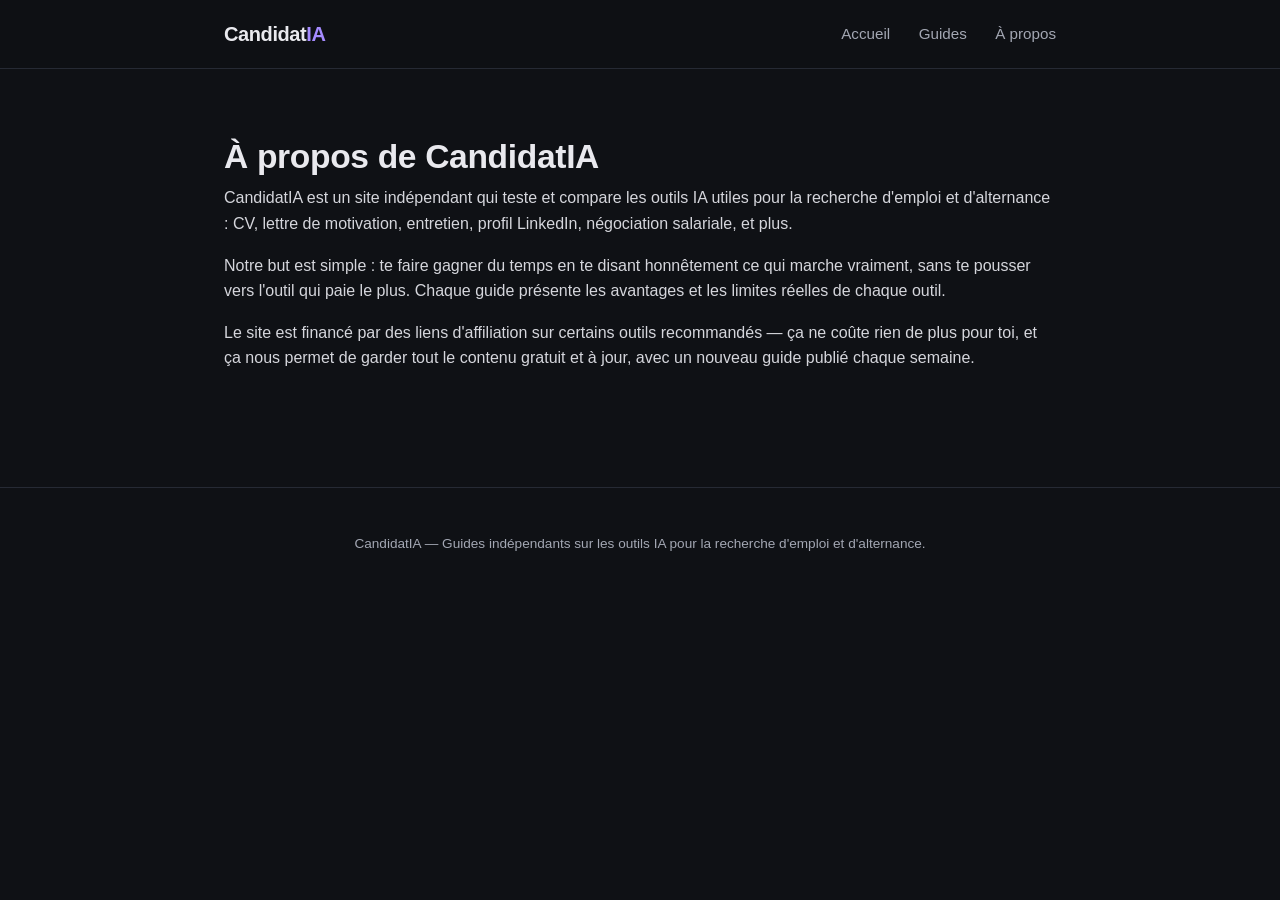
==== a-propos.html @ 84d96663 "Ajout pages Guides et A propos, correction navigation" ====
<!DOCTYPE html>
<html lang="fr">
<head>
  <!-- Google Tag Manager -->
  <script>(function(w,d,s,l,i){w[l]=w[l]||[];w[l].push({'gtm.start':
  new Date().getTime(),event:'gtm.js'});var f=d.getElementsByTagName(s)[0],
  j=d.createElement(s),dl=l!='dataLayer'?'&l='+l:'';j.async=true;j.src=
  'https://www.googletagmanager.com/gtm.js?id='+i+dl;f.parentNode.insertBefore(j,f);
  })(window,document,'script','dataLayer','GTM-WK69XRMB');</script>
  <!-- End Google Tag Manager -->
  <meta charset="UTF-8">
  <meta name="viewport" content="width=device-width, initial-scale=1.0">
  <title>À propos — CandidatIA</title>
  <meta name="description" content="CandidatIA est un site indépendant de guides sur les outils IA pour la recherche d'emploi et d'alternance.">
  <link rel="stylesheet" href="assets/css/style.css">
</head>
<body>
  <!-- Google Tag Manager (noscript) -->
  <noscript><iframe src="https://www.googletagmanager.com/ns.html?id=GTM-WK69XRMB"
  height="0" width="0" style="display:none;visibility:hidden"></iframe></noscript>
  <!-- End Google Tag Manager (noscript) -->

  <header class="site-header">
    <div class="header-inner">
      <a class="logo" href="index.html">Candidat<span>IA</span></a>
      <nav class="site-nav">
        <a href="index.html">Accueil</a>
        <a href="guides.html">Guides</a>
        <a href="a-propos.html">À propos</a>
      </nav>
    </div>
  </header>

  <main>
    <article class="post">
      <h1>À propos de CandidatIA</h1>
      <p>
        CandidatIA est un site indépendant qui teste et compare les outils IA utiles pour
        la recherche d'emploi et d'alternance : CV, lettre de motivation, entretien,
        profil LinkedIn, négociation salariale, et plus.
      </p>
      <p>
        Notre but est simple : te faire gagner du temps en te disant honnêtement ce qui
        marche vraiment, sans te pousser vers l'outil qui paie le plus. Chaque guide
        présente les avantages et les limites réelles de chaque outil.
      </p>
      <p>
        Le site est financé par des liens d'affiliation sur certains outils recommandés —
        ça ne coûte rien de plus pour toi, et ça nous permet de garder tout le contenu
        gratuit et à jour, avec un nouveau guide publié chaque semaine.
      </p>
    </article>
  </main>

  <footer class="site-footer">
    <p>CandidatIA — Guides indépendants sur les outils IA pour la recherche d'emploi et d'alternance.</p>
  </footer>

</body>
</html>
---- assets/css/style.css ----
/* CandidatIA - feuille de style principale */

:root {
  --bg: #0f1115;
  --bg-card: #171a21;
  --text: #e9e9ee;
  --text-muted: #a3a7b3;
  --accent: #7c5cff;
  --accent-light: #a58bff;
  --border: #262a34;
  --max-width: 880px;
}

* {
  box-sizing: border-box;
}

html {
  scroll-behavior: smooth;
}

body {
  margin: 0;
  background: var(--bg);
  color: var(--text);
  font-family: "Inter", -apple-system, BlinkMacSystemFont, "Segoe UI", Roboto, sans-serif;
  line-height: 1.6;
}

a {
  color: var(--accent-light);
  text-decoration: none;
}

a:hover {
  text-decoration: underline;
}

header.site-header {
  border-bottom: 1px solid var(--border);
  position: sticky;
  top: 0;
  background: rgba(15, 17, 21, 0.9);
  backdrop-filter: blur(8px);
  z-index: 10;
}

.header-inner {
  max-width: var(--max-width);
  margin: 0 auto;
  padding: 18px 24px;
  display: flex;
  align-items: center;
  justify-content: space-between;
}

.logo {
  font-weight: 700;
  font-size: 1.25rem;
  color: var(--text);
  letter-spacing: -0.02em;
}

.logo span {
  color: var(--accent-light);
}

nav.site-nav a {
  color: var(--text-muted);
  margin-left: 24px;
  font-size: 0.95rem;
  font-weight: 500;
}

nav.site-nav a:hover {
  color: var(--text);
  text-decoration: none;
}

main {
  max-width: var(--max-width);
  margin: 0 auto;
  padding: 0 24px;
}

.hero {
  padding: 72px 0 48px;
  text-align: left;
}

.hero h1 {
  font-size: 2.5rem;
  line-height: 1.15;
  margin: 0 0 16px;
  letter-spacing: -0.02em;
}

.hero h1 span {
  color: var(--accent-light);
}

.hero p {
  font-size: 1.1rem;
  color: var(--text-muted);
  max-width: 560px;
  margin: 0 0 8px;
}

.badge {
  display: inline-block;
  background: rgba(124, 92, 255, 0.15);
  color: var(--accent-light);
  border: 1px solid rgba(124, 92, 255, 0.35);
  padding: 4px 12px;
  border-radius: 999px;
  font-size: 0.8rem;
  font-weight: 600;
  margin-bottom: 20px;
}

.article-grid {
  display: grid;
  grid-template-columns: 1fr;
  gap: 20px;
  margin: 32px 0 80px;
}

@media (min-width: 640px) {
  .article-grid {
    grid-template-columns: 1fr 1fr;
  }
}

.card {
  background: var(--bg-card);
  border: 1px solid var(--border);
  border-radius: 14px;
  padding: 24px;
  transition: border-color 0.15s ease, transform 0.15s ease;
}

.card:hover {
  border-color: var(--accent);
  transform: translateY(-2px);
}

.card .tag {
  color: var(--accent-light);
  font-size: 0.8rem;
  font-weight: 700;
  text-transform: uppercase;
  letter-spacing: 0.04em;
}

.card h3 {
  margin: 10px 0 8px;
  font-size: 1.15rem;
  line-height: 1.3;
}

.card p {
  color: var(--text-muted);
  font-size: 0.95rem;
  margin: 0 0 12px;
}

.card a.read-more {
  font-weight: 600;
  font-size: 0.9rem;
}

/* Pages articles */

article.post {
  padding: 56px 0 100px;
}

article.post .tag {
  color: var(--accent-light);
  font-size: 0.8rem;
  font-weight: 700;
  text-transform: uppercase;
  letter-spacing: 0.04em;
}

article.post h1 {
  font-size: 2.1rem;
  line-height: 1.2;
  margin: 12px 0 8px;
  letter-spacing: -0.01em;
}

article.post .meta {
  color: var(--text-muted);
  font-size: 0.9rem;
  margin-bottom: 32px;
}

article.post h2 {
  font-size: 1.4rem;
  margin: 40px 0 12px;
}

article.post p {
  margin: 0 0 16px;
  color: #d5d6dc;
}

table.compare {
  width: 100%;
  border-collapse: collapse;
  margin: 20px 0 32px;
  font-size: 0.95rem;
}

table.compare th,
table.compare td {
  border: 1px solid var(--border);
  padding: 10px 12px;
  text-align: left;
  vertical-align: top;
}

table.compare th {
  background: var(--bg-card);
  color: var(--accent-light);
}

.tool-box {
  background: var(--bg-card);
  border: 1px solid var(--border);
  border-left: 3px solid var(--accent);
  border-radius: 10px;
  padding: 18px 20px;
  margin: 20px 0;
}

.tool-box h3 {
  margin: 0 0 8px;
}

.tool-box .pros-cons {
  display: flex;
  gap: 24px;
  flex-wrap: wrap;
  margin-top: 12px;
  font-size: 0.9rem;
}

.tool-box .pros-cons div {
  flex: 1;
  min-width: 180px;
}

.tool-box .pros-cons strong {
  color: var(--text);
}

.cta {
  display: inline-block;
  background: var(--accent);
  color: #fff;
  padding: 10px 18px;
  border-radius: 8px;
  font-weight: 600;
  font-size: 0.9rem;
  margin-top: 8px;
}

.cta:hover {
  background: var(--accent-light);
  text-decoration: none;
}

.placeholder-note {
  font-size: 0.8rem;
  color: var(--text-muted);
  font-style: italic;
}

footer.site-footer {
  border-top: 1px solid var(--border);
  padding: 32px 24px;
  text-align: center;
  color: var(--text-muted);
  font-size: 0.85rem;
}

footer.site-footer a {
  color: var(--text-muted);
}
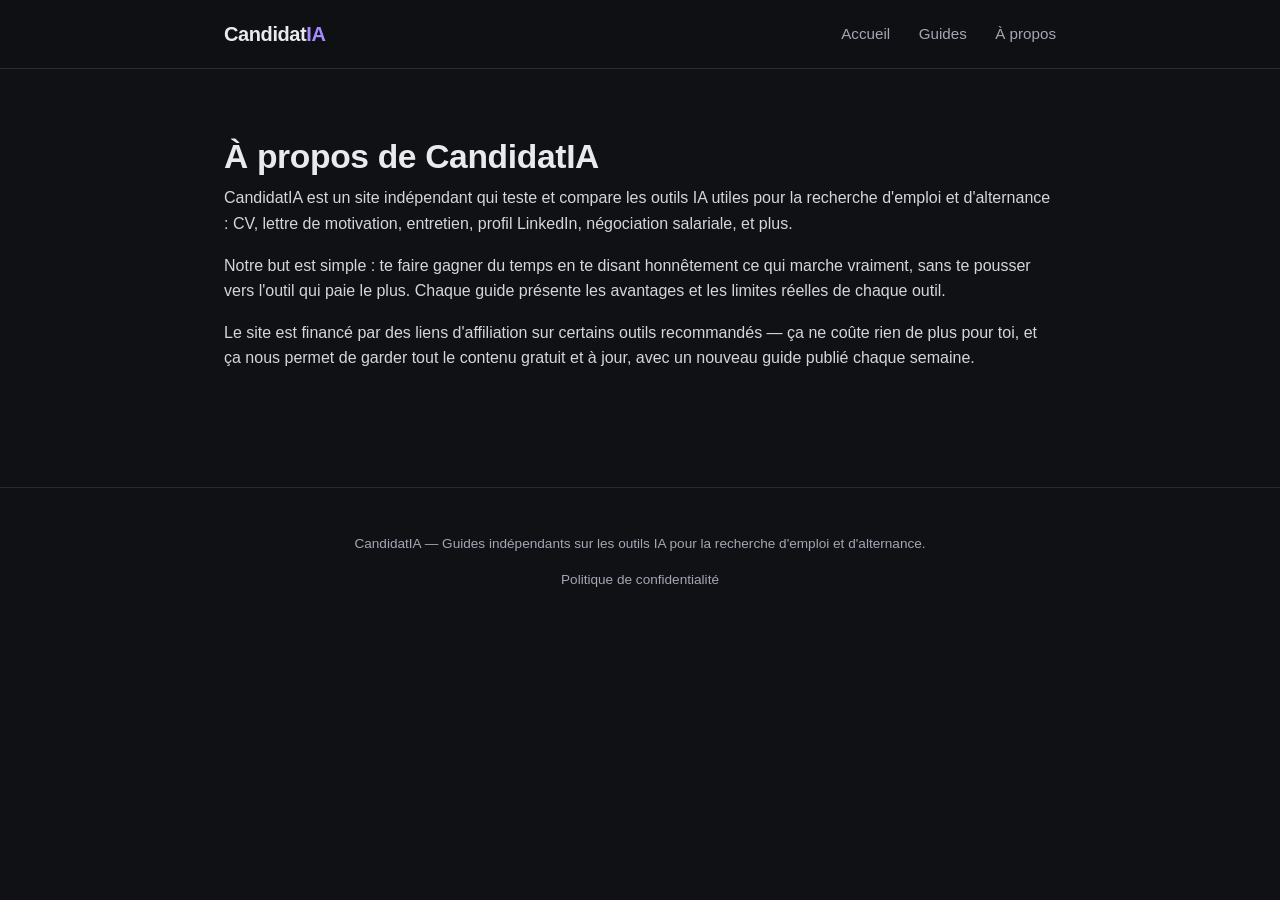
==== commit 7b2ce054: "Retrait des placeholders affiliation, ajout page confidentialite" ====
--- a/a-propos.html
+++ b/a-propos.html
@@ -54,6 +54,7 @@
 
   <footer class="site-footer">
     <p>CandidatIA — Guides indépendants sur les outils IA pour la recherche d'emploi et d'alternance.</p>
+    <p><a href="politique-de-confidentialite.html">Politique de confidentialité</a></p>
   </footer>
 
 </body>
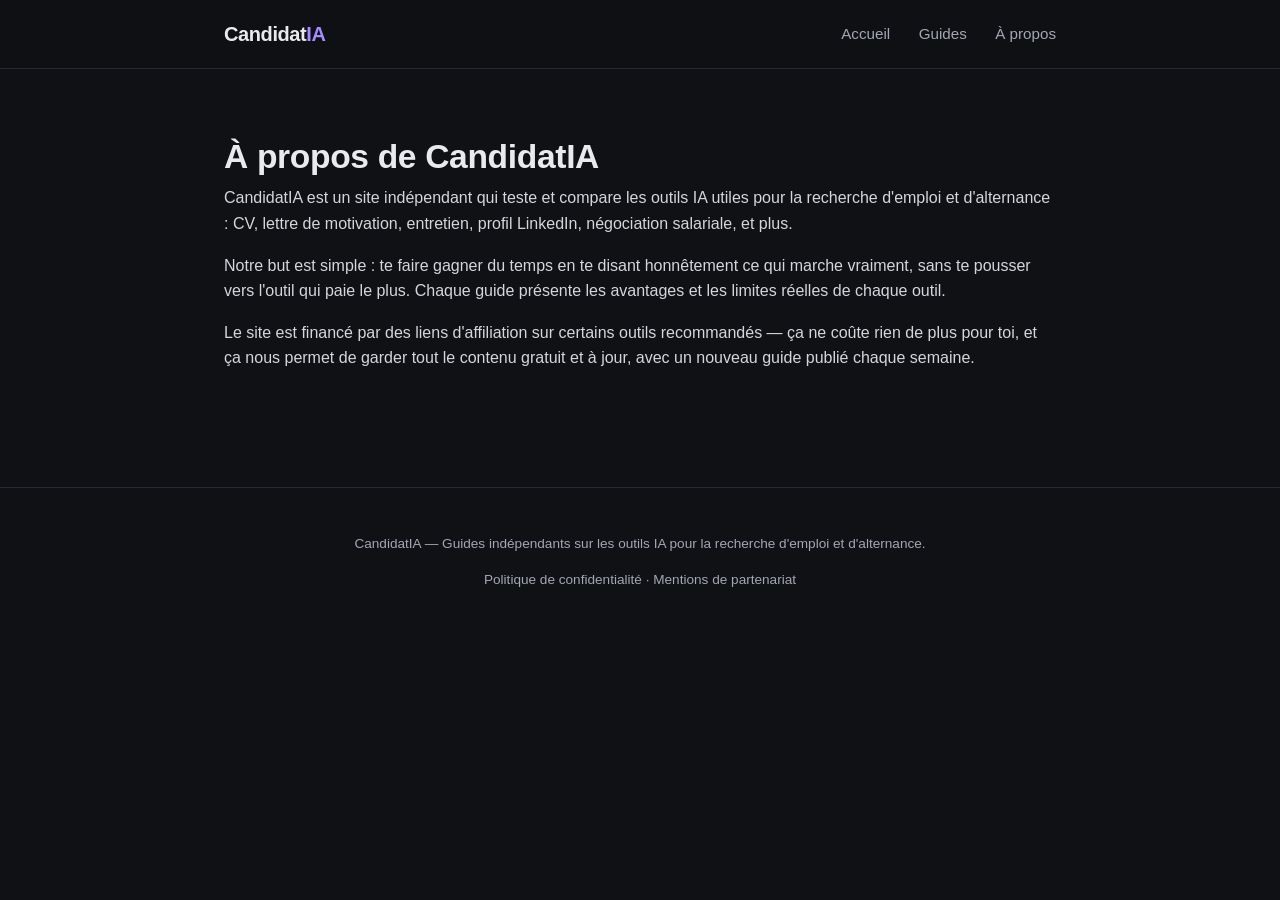
==== commit b3aa1d1c: "Mentions de partenariat + liens pied de page Co-Authored-By: Claude Sonnet 5.5 <noreply@anthropic.co" ====
--- a/a-propos.html
+++ b/a-propos.html
@@ -8,6 +8,8 @@
   'https://www.googletagmanager.com/gtm.js?id='+i+dl;f.parentNode.insertBefore(j,f);
   })(window,document,'script','dataLayer','GTM-WK69XRMB');</script>
   <!-- End Google Tag Manager -->
+  <script async src="https://pagead2.googlesyndication.com/pagead/js/adsbygoogle.js?client=ca-pub-7051994592070971"
+     crossorigin="anonymous"></script>
   <meta charset="UTF-8">
   <meta name="viewport" content="width=device-width, initial-scale=1.0">
   <title>À propos — CandidatIA</title>
@@ -54,7 +56,7 @@
 
   <footer class="site-footer">
     <p>CandidatIA — Guides indépendants sur les outils IA pour la recherche d'emploi et d'alternance.</p>
-    <p><a href="politique-de-confidentialite.html">Politique de confidentialité</a></p>
+    <p><a href="politique-de-confidentialite.html">Politique de confidentialité</a> · <a href="mentions-partenariat.html">Mentions de partenariat</a></p>
   </footer>
 
 </body>
